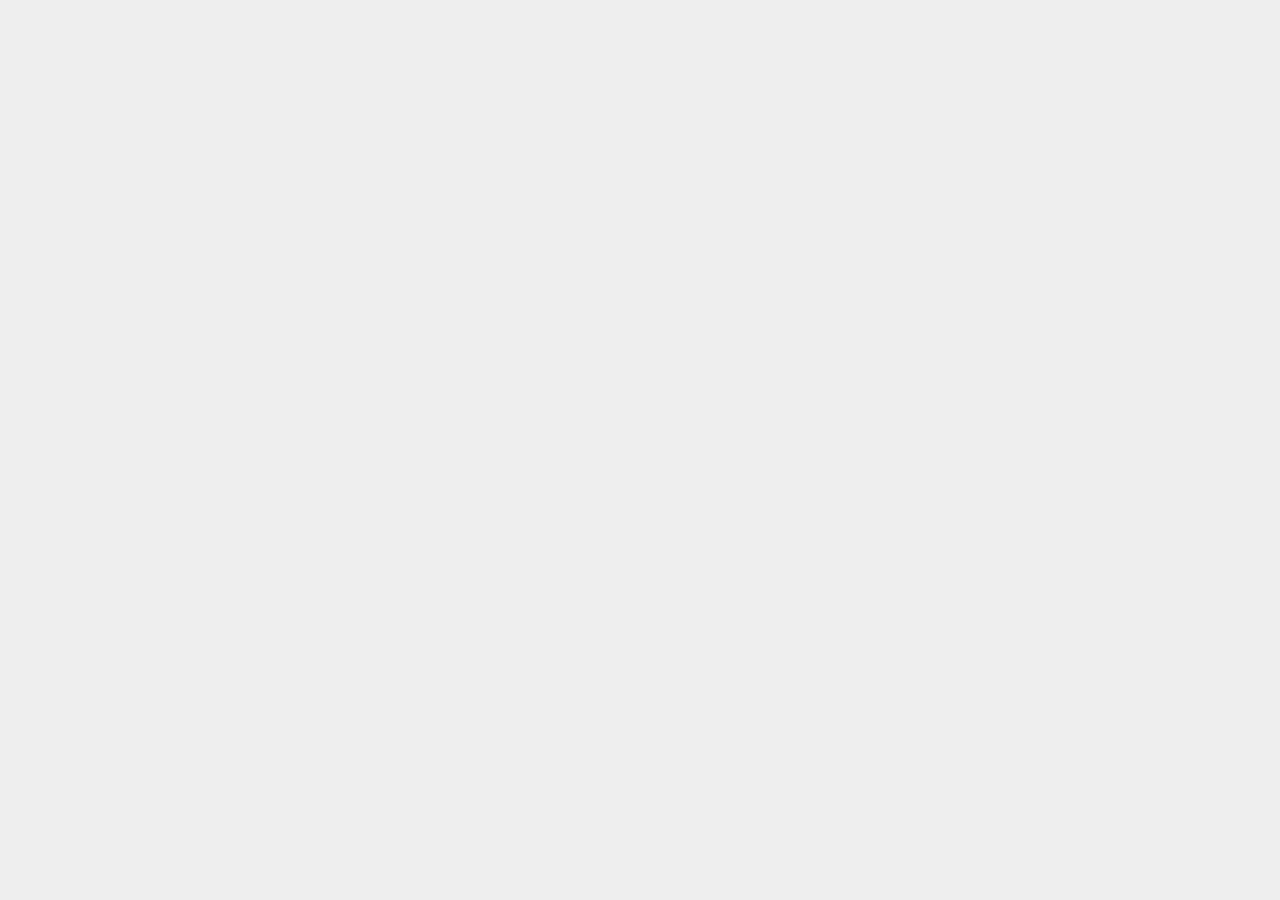
==== src/details.html @ b19eaeeb "json-server + add a new todo" ====
<!DOCTYPE html>
<html lang="en">
  <head>
    <meta charset="UTF-8" />
    <meta http-equiv="X-UA-Compatible" content="IE=edge" />
    <meta name="viewport" content="width=device-width, initial-scale=1.0" />
    <link rel="stylesheet" href="./styles/styles.css" />
    <title>Todos details</title>
  </head>
  <body>
    <div class="details"></div>

    <script src="./js/details.js"></script>
  </body>
</html>
---- src/styles/styles.css ----
@import url('https://fonts.googleapis.com/css2?family=Roboto:wght@300;400;500;700&display=swap');

body {
  background: #eee;
  font-family: 'Roboto';
  color: #444;
  max-width: 960px;
  margin: 100px auto;
  padding: 10px;
}
nav {
  display: flex;
  justify-content: space-between;
}
nav h1 {
  margin: 0;
}
nav a {
  color: white;
  text-decoration: none;
  background: #36cca2;
  padding: 10px;
  border-radius: 10px;
}
form {
  max-width: 500px;
}
input,
textarea {
  display: block;
  margin: 16px 0;
  padding: 6px 10px;
  width: 100%;
  border: 1px solid #ddd;
  font-family: 'Roboto';
}
textarea {
  min-height: 200px;
}

/* Todo lis */

.todo {
  padding: 16px;
  background: white;
  border-radius: 10px;
  margin: 20px 0;
}

.todo h2 {
  margin: 0;
}

.todo p {
  margin-top: 0;
}

.todo a {
  color: #36cca2;
}
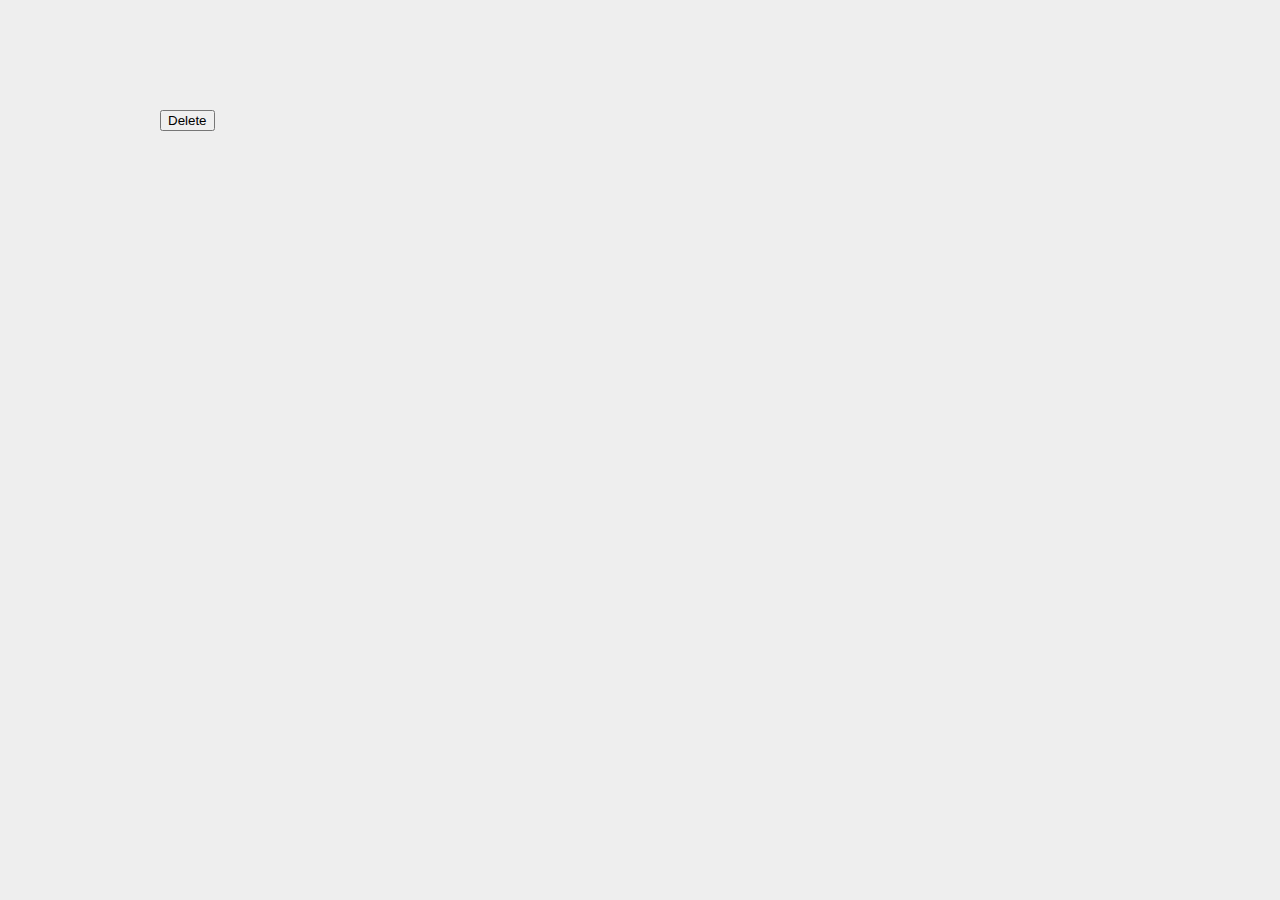
==== commit 3496fab6: "Possibility to search for a todo" ====
--- a/src/details.html
+++ b/src/details.html
@@ -10,6 +10,8 @@
   <body>
     <div class="details"></div>
 
+    <button class="delete">Delete</button>
+
     <script src="./js/details.js"></script>
   </body>
 </html>
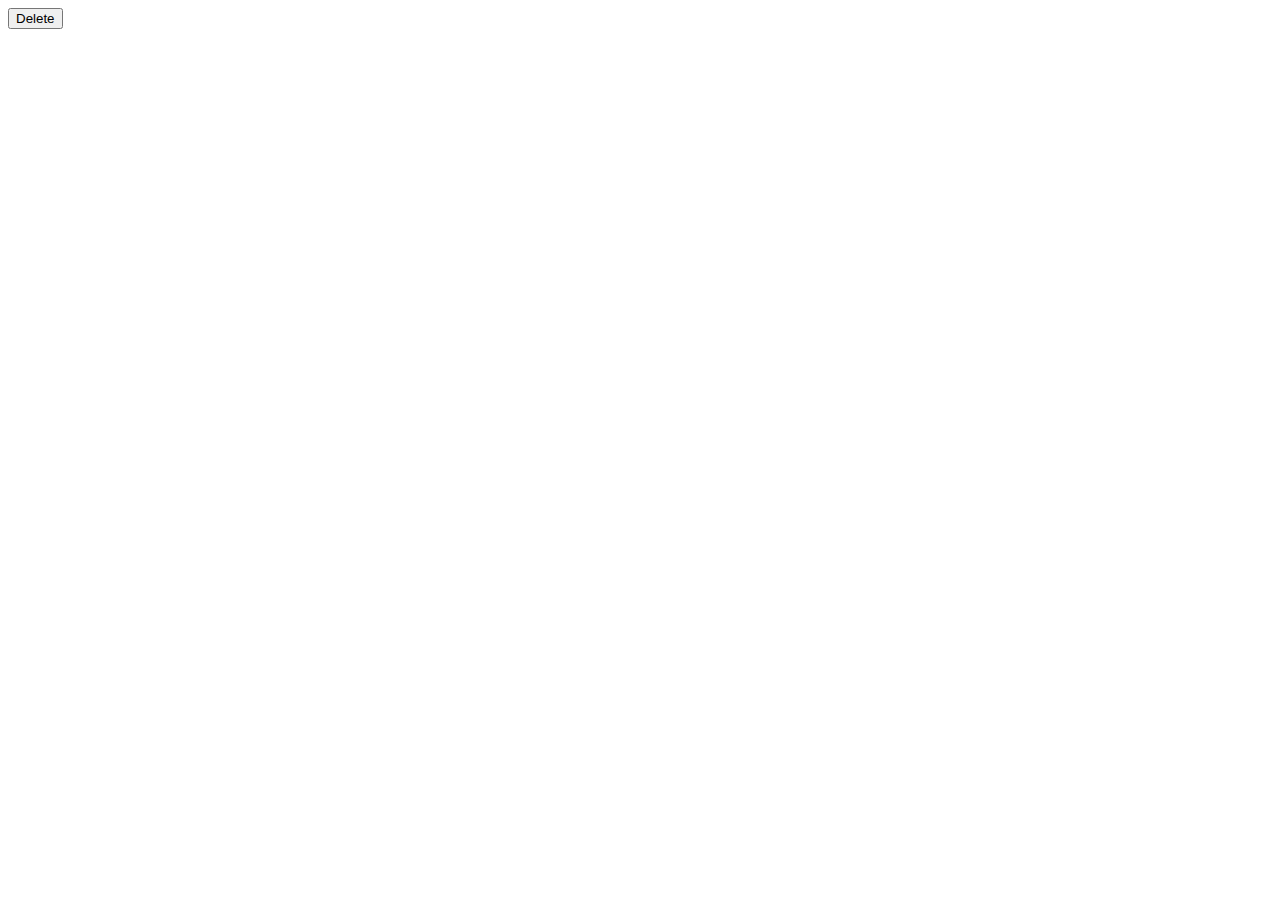
==== commit 27c08d17: "changed layout" ====
--- a/src/details.html
+++ b/src/details.html
@@ -11,6 +11,7 @@
     <div class="details"></div>
 
     <button class="delete">Delete</button>
+    <!-- <button class="edit">Edit</button> -->
 
     <script src="./js/details.js"></script>
   </body>
--- a/src/styles/styles.css
+++ b/src/styles/styles.css
@@ -1,60 +1 @@
-@import url('https://fonts.googleapis.com/css2?family=Roboto:wght@300;400;500;700&display=swap');
-
-body {
-  background: #eee;
-  font-family: 'Roboto';
-  color: #444;
-  max-width: 960px;
-  margin: 100px auto;
-  padding: 10px;
-}
-nav {
-  display: flex;
-  justify-content: space-between;
-}
-nav h1 {
-  margin: 0;
-}
-nav a {
-  color: white;
-  text-decoration: none;
-  background: #36cca2;
-  padding: 10px;
-  border-radius: 10px;
-}
-form {
-  max-width: 500px;
-}
-input,
-textarea {
-  display: block;
-  margin: 16px 0;
-  padding: 6px 10px;
-  width: 100%;
-  border: 1px solid #ddd;
-  font-family: 'Roboto';
-}
-textarea {
-  min-height: 200px;
-}
-
-/* Todo lis */
-
-.todo {
-  padding: 16px;
-  background: white;
-  border-radius: 10px;
-  margin: 20px 0;
-}
-
-.todo h2 {
-  margin: 0;
-}
-
-.todo p {
-  margin-top: 0;
-}
-
-.todo a {
-  color: #36cca2;
-}
+/* EVERYTHING IS IN ITS OWN FILE */
